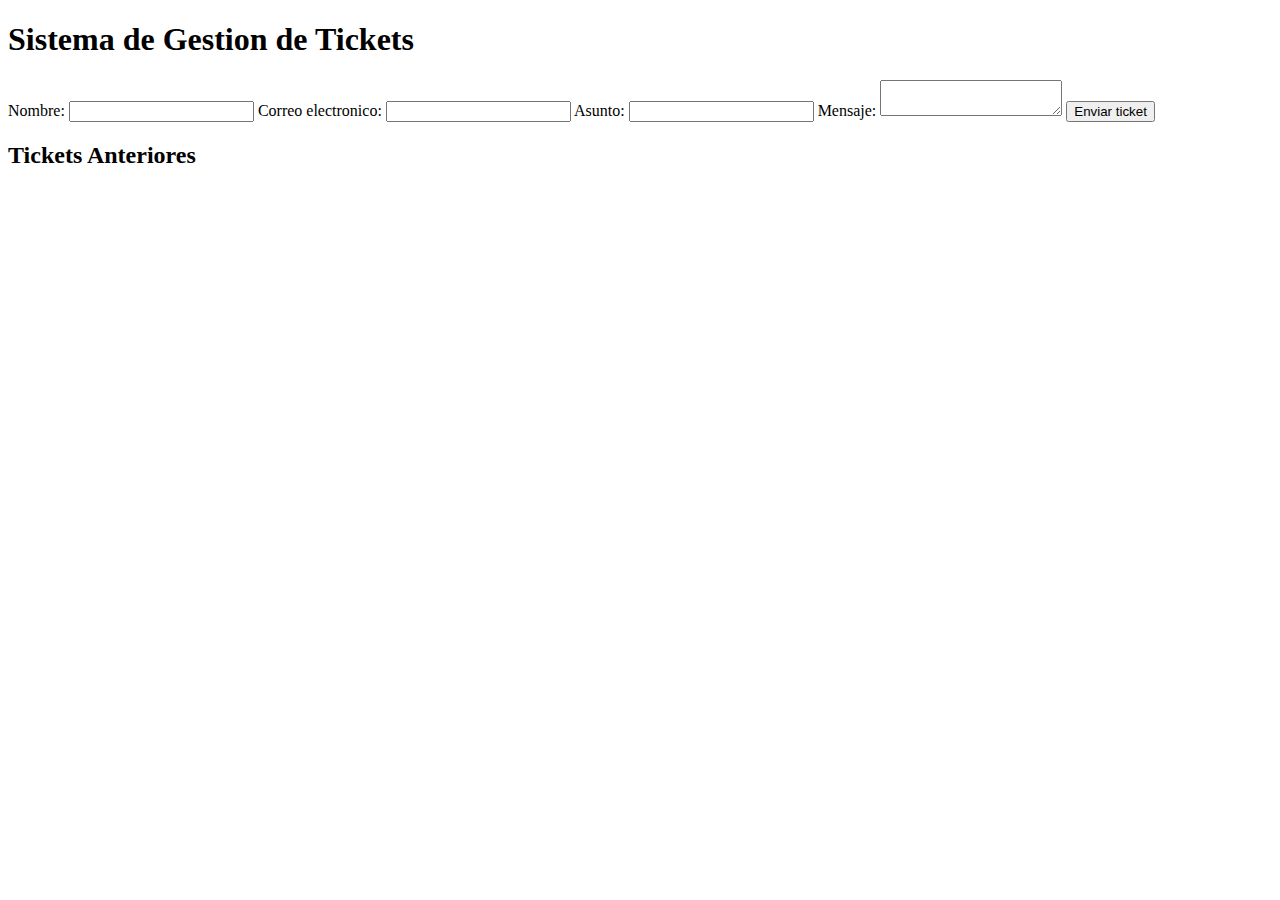
==== Gestion de tickets/Templates/index.html @ 81e2bd21 "Cargo avances" ====
<!DOCTYPE html>
<html lang="esp">
<head>
  <meta charset="UTF-8">
  <title>Tickets</title>
  <link rel="stylesheet" type="text/css" href="C:\Users\gener\OneDrive\Escritorio\Gestion de tickets\CSS\styles.css">
</head>

<body>
  <h1>Sistema de Gestion de Tickets</h1>

  <form id="ticketForm">
    <label for="name">Nombre:</label>
    <input type="text" id="name" required>

    <label for="email">Correo electronico:</label>
    <input type="email" id="email" required>

    <label for="subject">Asunto:</label>
    <input type="text" id="subject" required>

    <label for="message">Mensaje:</label>
    <textarea id="message" required></textarea>

    <button type="submit">Enviar ticket</button>
  </form>

  <div id="ticketList">
    <h2>Tickets Anteriores</h2>
    <!-- Aquí se mostrarán los tickets -->
  </div>
    <!--Utilizamos un script para almacenar los tickets y devolverlos-->
  <script src="script.js"></script>
  <!--Con las mismas funciones habilitaremos modificaciones, creaciones y cierres de los mismos-->
</body>
</html>
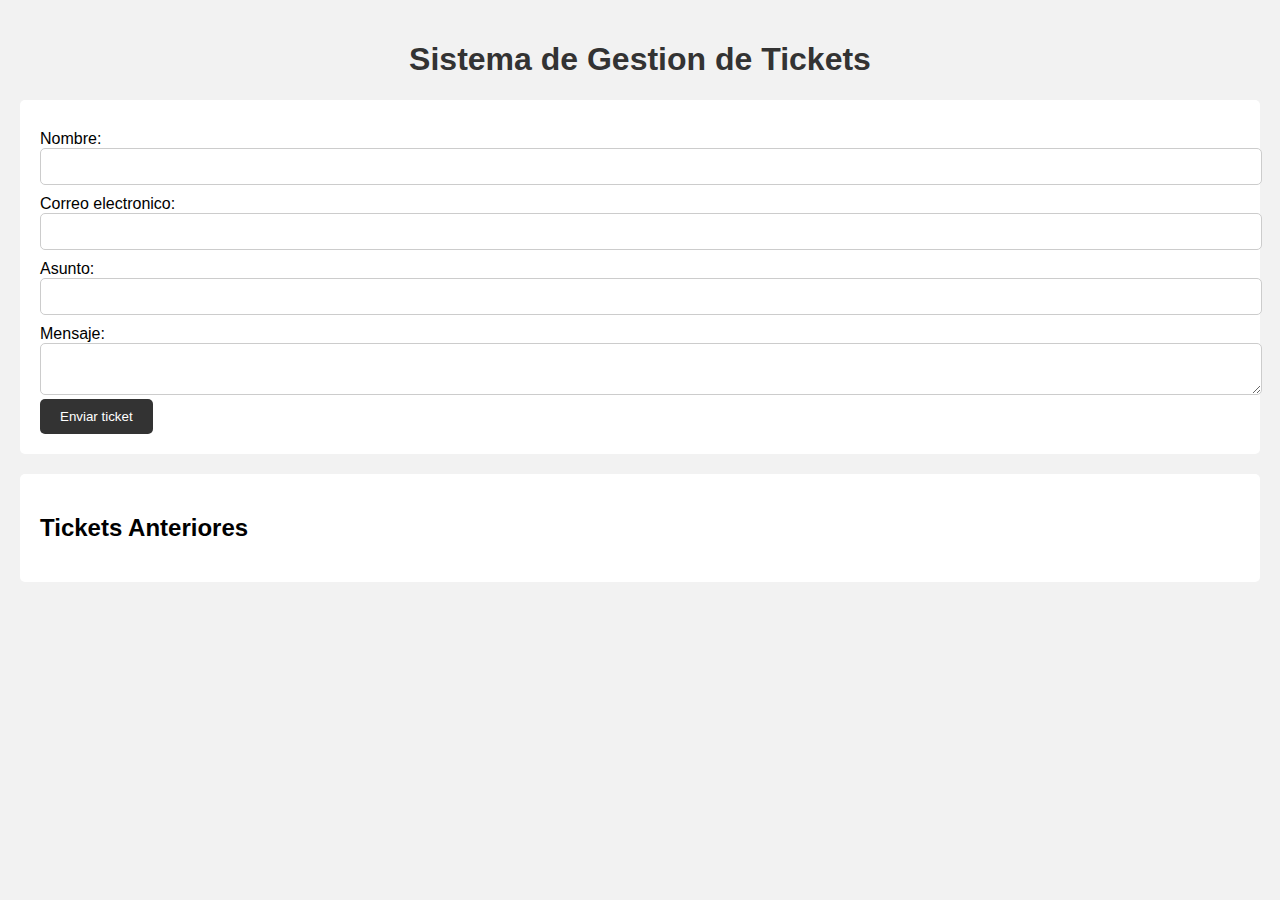
==== commit e6eeff92: "Actualizo cambios" ====
--- a/Gestion de tickets/Templates/index.html
+++ b/Gestion de tickets/Templates/index.html
@@ -3,7 +3,7 @@
 <head>
   <meta charset="UTF-8">
   <title>Tickets</title>
-  <link rel="stylesheet" type="text/css" href="C:\Users\gener\OneDrive\Escritorio\Gestion de tickets\CSS\styles.css">
+  <link rel="stylesheet" type="text/css" href="/Gestion de tickets/CSS/styles.css">
 </head>
 
 <body>
--- a/Gestion de tickets/CSS/styles.css
+++ b/Gestion de tickets/CSS/styles.css
@@ -0,0 +1,51 @@
+body {
+    font-family: Arial, sans-serif;
+    background-color: #f2f2f2;
+    margin: 0;
+    padding: 20px;
+  }
+  
+  h1 {
+    color: #333;
+    text-align: center;
+  }
+  
+  form {
+    background-color: #fff;
+    padding: 20px;
+    margin-bottom: 20px;
+    border-radius: 5px;
+  }
+  
+  label {
+    display: block;
+    margin-top: 10px;
+  }
+  
+  input[type="text"],
+  input[type="email"],
+  textarea {
+    width: 100%;
+    padding: 10px;
+    border: 1px solid #ccc;
+    border-radius: 5px;
+  }
+  
+  button[type="submit"] {
+    padding: 10px 20px;
+    background-color: #333;
+    color: #fff;
+    border: none;
+    border-radius: 5px;
+    cursor: pointer;
+  }
+  
+  button[type="submit"]:hover {
+    background-color: #555;
+  }
+  
+  #ticketList {
+    background-color: #fff;
+    padding: 20px;
+    border-radius: 5px;
+  }